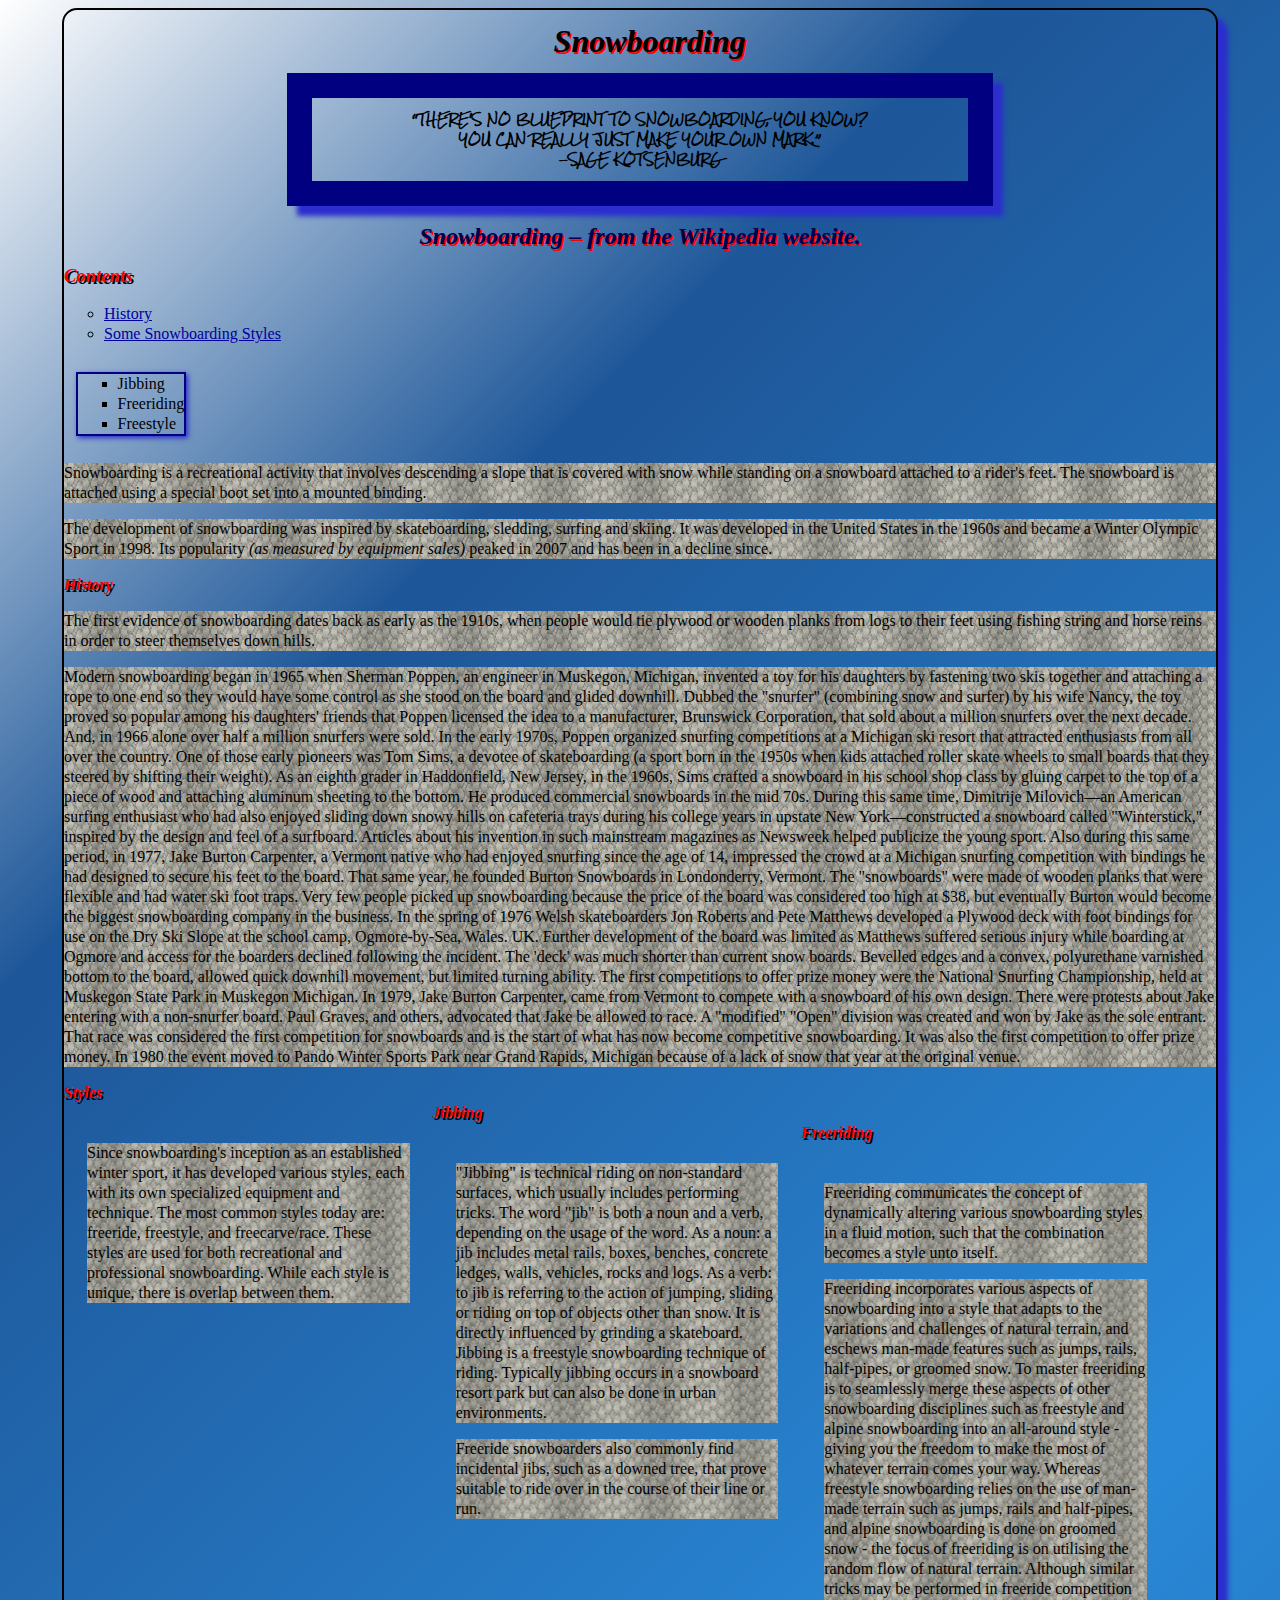
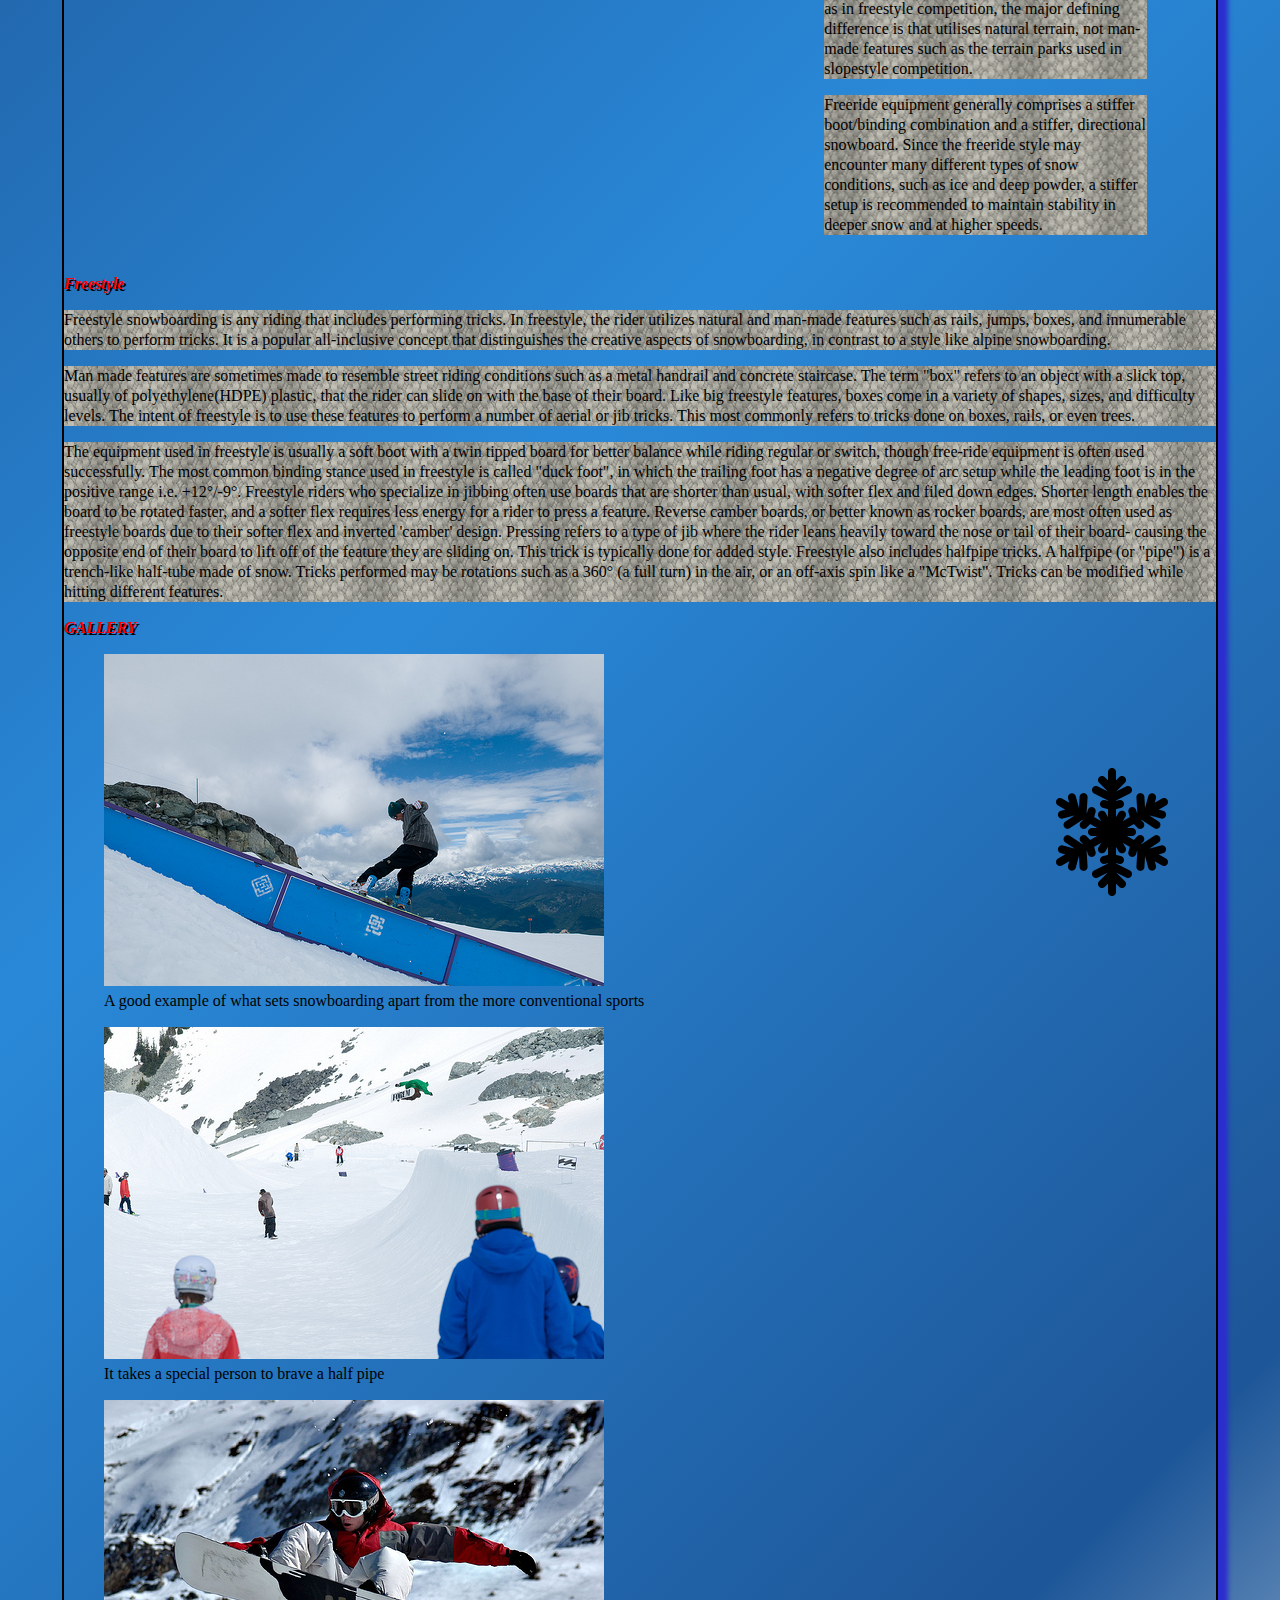
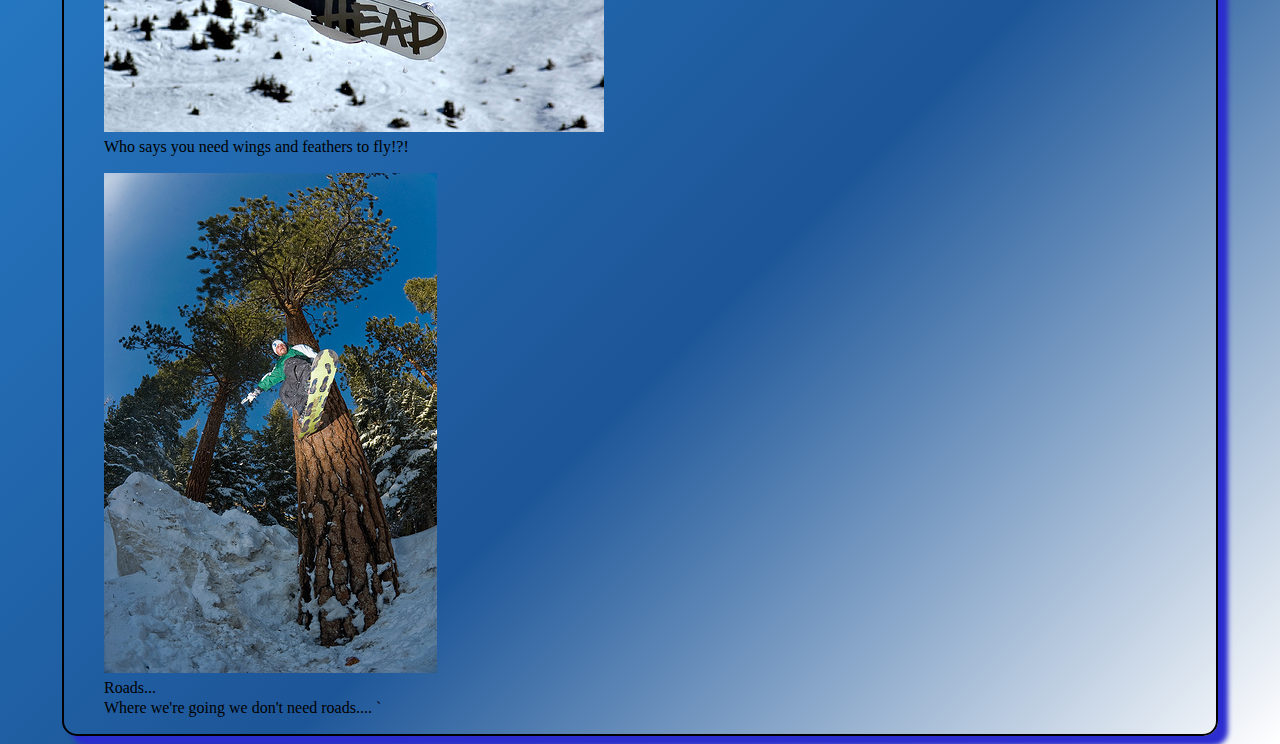
==== Project 3/index.html @ 12726f8b "working on links" ====
<!DOCTYPE html>


<html lang = "en">
	<meta charset="utf-8"/>	
	<link rel="stylesheet" href="css/style.css">
	<link href='http://fonts.googleapis.com/css?family=Rock+Salt' rel='stylesheet' type='text/css'>
	<title>Judd Seger Project 3 </title>    <!--Title in the tab-->
	
		<h1>
			<strong>Snowboarding</strong>               <!--Initial "Main" Heading-->
		</h1>
	
		<blockquote cite="http://mashable.com/2014/02/13/snowboarder-quotes-olympics/">
			<strong><q>THERE'S NO BLUEPRINT TO SNOWBOARDING, YOU KNOW?<br>
			YOU CAN REALLY JUST MAKE YOUR OWN MARK.</q><br>
			-SAGE KOTSENBURG</strong>
		</blockquote> 
	
		<h2>
			<strong>Snowboarding – from the Wikipedia website.</strong>        <!--heading 2-->
		</h2> 
	
	
	
	<body>
		
		<h3>Contents </h3>														<!--heading 3-->		
		 
		<ol>											<!--organized list displaying list with numbers-->
			<li><a href="#History">History</a></li>		<!--list element that is linked to the history id -->
			<li><a href ="#Styles">Some Snowboarding Styles</a></li>
		</ol>	
	
		<ul>										<!--unorganized list displaying list with bullets-->
			<li>Jibbing</li>
			<li>Freeriding</li>
			<li>Freestyle</li>
					
		</ul>
		
		
		

		<p>Snowboarding is a recreational activity that involves descending a slope that
		is covered with snow while standing on a snowboard attached to a rider's feet. 			 <!--paragraph-->
		The snowboard is attached using a special boot set into a mounted binding. 
		 
		<p>The development of snowboarding was inspired by skateboarding, sledding, surfing 
		and skiing. It was developed in the United States in the 1960s and became a Winter 				<!--paragraph-->
		Olympic Sport in 1998. Its popularity <em>(as measured by equipment sales) </em>peaked in 2007 
		and has been in a decline since. </p>
		
		
		
		<div id = "History"><strong>History</strong></div>
		<p>The first evidence of snowboarding dates back as early as the 1910s, when people would tie plywood or wooden planks from logs to their feet using fishing string and horse reins in order to steer themselves down hills.</p>
		<p>Modern snowboarding began in 1965 when Sherman Poppen, an engineer in Muskegon, Michigan, invented a toy for his daughters by fastening two skis together and attaching a rope to one end so they would have some control as she stood on the board and glided downhill. Dubbed the "snurfer" (combining snow and surfer) by his wife Nancy, the toy proved so popular among his daughters' friends that Poppen licensed the idea to a manufacturer, Brunswick Corporation, that sold about a million snurfers over the next decade. And, in 1966 alone over half a million snurfers were sold.
		In the early 1970s, Poppen organized snurfing competitions at a Michigan ski resort that attracted enthusiasts from all over the country. One of those early pioneers was Tom Sims, a devotee of skateboarding (a sport born in the 1950s when kids attached roller skate wheels to small boards that they steered by shifting their weight). As an eighth grader in Haddonfield, New Jersey, in the 1960s, Sims crafted a snowboard in his school shop class by gluing carpet to the top of a piece of wood and attaching aluminum sheeting to the bottom. He produced commercial snowboards in the mid 70s. During this same time, Dimitrije Milovich—an American surfing enthusiast who had also enjoyed sliding down snowy hills on cafeteria trays during his college years in upstate New York—constructed a snowboard called "Winterstick," inspired by the design and feel of a surfboard. Articles about his invention in such mainstream magazines as Newsweek helped publicize the young sport.
		Also during this same period, in 1977, Jake Burton Carpenter, a Vermont native who had enjoyed snurfing since the age of 14, impressed the crowd at a Michigan snurfing competition with bindings he had designed to secure his feet to the board. That same year, he founded Burton Snowboards in Londonderry, Vermont. The "snowboards" were made of wooden planks that were flexible and had water ski foot traps. Very few people picked up snowboarding because the price of the board was considered too high at $38, but eventually Burton would become the biggest snowboarding company in the business. In the spring of 1976 Welsh skateboarders Jon Roberts and Pete Matthews developed a Plywood deck with foot bindings for use on the Dry Ski Slope at the school camp, Ogmore-by-Sea, Wales. UK. Further development of the board was limited as Matthews suffered serious injury while boarding at Ogmore and access for the boarders declined following the incident. The 'deck' was much shorter than current snow boards. Bevelled edges and a convex, polyurethane varnished bottom to the board, allowed quick downhill movement, but limited turning ability.
		The first competitions to offer prize money were the National Snurfing Championship, held at Muskegon State Park in Muskegon Michigan. In 1979, Jake Burton Carpenter, came from Vermont to compete with a snowboard of his own design. There were protests about Jake entering with a non-snurfer board. Paul Graves, and others, advocated that Jake be allowed to race. A "modified" "Open" division was created and won by Jake as the sole entrant. That race was considered the first competition for snowboards and is the start of what has now become competitive snowboarding. It was also the first competition to offer prize money. In 1980 the event moved to Pando Winter Sports Park near Grand Rapids, Michigan because of a lack of snow that year at the original venue.</p>


	

		<div id = "Styles"><strong>Styles</strong></div>
		<div id = "StylesPara">
			<p>Since snowboarding's inception as an established winter sport, it has developed various styles, each with its own specialized equipment and technique. The most common styles today are: freeride, freestyle, and freecarve/race. These styles are used for both recreational and professional snowboarding. While each style is unique, there is overlap between them. </p>
		</div>
		
		<div id = "Jibbing"><strong>Jibbing</strong></div>	
		<div id = "JibbingPara">									<!--Created separate ids for the paragraph in order to keep the font different-->
			<p>"Jibbing" is technical riding on non-standard surfaces, which usually includes performing tricks. The word "jib" is both a noun and a verb, depending on the usage of the word. As a noun: a jib includes metal rails, boxes, benches, concrete ledges, walls, vehicles, rocks and logs. As a verb: to jib is referring to the action of jumping, sliding or riding on top of objects other than snow. It is directly influenced by grinding a skateboard. Jibbing is a freestyle snowboarding technique of riding. Typically jibbing occurs in a snowboard resort park but can also be done in urban environments.</p>
			<p>Freeride snowboarders also commonly find incidental jibs, such as a downed tree, that prove suitable to ride over in the course of their line or run.</p>										
		</div>
		
		<div id = "Freeriding"><strong>Freeriding</strong></div>		
		<div id = "FreePara">										<!--Created separate ids for the paragraph in order to keep the font different-->
			<p>Freeriding communicates the concept of dynamically altering various snowboarding styles in a fluid motion, such that the combination becomes a style unto itself.</p>
			<p>Freeriding incorporates various aspects of snowboarding into a style that adapts to the variations and challenges of natural terrain, and eschews man-made features such as jumps, rails, half-pipes, or groomed snow. To master freeriding is to seamlessly merge these aspects of other snowboarding disciplines such as freestyle and alpine snowboarding into an all-around style - giving you the freedom to make the most of whatever terrain comes your way. Whereas freestyle snowboarding relies on the use of man-made terrain such as jumps, rails and half-pipes, and alpine snowboarding is done on groomed snow - the focus of freeriding is on utilising the random flow of natural terrain. Although similar tricks may be performed in freeride competition as in freestyle competition, the major defining difference is that utilises natural terrain, not man-made features such as the terrain parks used in slopestyle competition.</p>
			<p>Freeride equipment generally comprises a stiffer boot/binding combination and a stiffer, directional snowboard. Since the freeride style may encounter many different types of snow conditions, such as ice and deep powder, a stiffer setup is recommended to maintain stability in deeper snow and at higher speeds.</p>
		</div>
		
		<div id = "Freestyle"><strong>Freestyle</strong></div>		
		<div id = "FreestylePara">									<!--Created separate ids for the paragraph in order to keep the font different-->
			<p>Freestyle snowboarding is any riding that includes performing tricks. In freestyle, the rider utilizes natural and man-made features such as rails, jumps, boxes, and innumerable others to perform tricks. It is a popular all-inclusive concept that distinguishes the creative aspects of snowboarding, in contrast to a style like alpine snowboarding.</p>
			<p>Man made features are sometimes made to resemble street riding conditions such as a metal handrail and concrete staircase. The term "box" refers to an object with a slick top, usually of polyethylene(HDPE) plastic, that the rider can slide on with the base of their board. Like big freestyle features, boxes come in a variety of shapes, sizes, and difficulty levels. The intent of freestyle is to use these features to perform a number of aerial or jib tricks. This most commonly refers to tricks done on boxes, rails, or even trees.</p>										
			<p>The equipment used in freestyle is usually a soft boot with a twin tipped board for better balance while riding regular or switch, though free-ride equipment is often used successfully. The most common binding stance used in freestyle is called "duck foot", in which the trailing foot has a negative degree of arc setup while the leading foot is in the positive range i.e. +12°/-9°. Freestyle riders who specialize in jibbing often use boards that are shorter than usual, with softer flex and filed down edges. Shorter length enables the board to be rotated faster, and a softer flex requires less energy for a rider to press a feature. Reverse camber boards, or better known as rocker boards, are most often used as freestyle boards due to their softer flex and inverted 'camber' design. Pressing refers to a type of jib where the rider leans heavily toward the nose or tail of their board- causing the opposite end of their board to lift off of the feature they are sliding on. This trick is typically done for added style. Freestyle also includes halfpipe tricks. A halfpipe (or "pipe") is a trench-like half-tube made of snow. Tricks performed may be rotations such as a 360° (a full turn) in the air, or an off-axis spin like a "McTwist". Tricks can be modified while hitting different features.</p>
		</div>
		
		<div id = "GALLERY"><strong>GALLERY</strong></div>			<!--Gallery title-->
		
		<figure id = "image1">		
		<link href="http://jjseger.github.io/dws1/Project%203/images/5509338865_38ab053fba.jpg">									<!--1st image-->
		<!--<a href=" dws1/Project%203/images/5509338865_38ab053fba.jpg">		<!--makes pic a link-->
			<img src = "images/5509338865_38ab053fba.jpg"
				alt = "An amateur snowboarder riding a handrail"
				title = "Snowboarding is one of those unique sports that permits you to use your environment to add to your experience"
				width="500"
				height ="332"/></a>
			<figcaption>A good example of what sets snowboarding apart from the more conventional sports							<!--image caption-->
				<a href="https://www.flickr.com/photos/46314851@N06/5509338865/"></a> 
				<a href="http://compfight.com"></a> 
				<a href="https://creativecommons.org/licenses/by/2.0/">
		</a>
			</figcaption>
		</figure>
	
						
		<figure id = "image2">																							<!--2nd image-->
		<a href="file://localhost/Users/JuddHome/Desktop/dws1/Project%202/images/5509982616_872fff4eab.jpg">			<!--makes pic a link-->
			<img src = "images/5509982616_872fff4eab.jpg"
				alt = "A pic of a halfpipe"
				title = "HalfPipe"
				width="500"
				height ="332"/>
		</a>
			<figcaption>It takes a special person to brave a half pipe													<!--image caption with copyright info-->
				<a href="https://www.flickr.com/photos/46314851@N06/5509982616/"></a> 
				<a href="http://compfight.com"></a> 
				<a href="https://creativecommons.org/licenses/by/2.0/"></a>
			</figcaption>
		</figure>	
		
		<figure id = "image3">																						<!--3rd image-->
		<a href="file://localhost/Users/JuddHome/Desktop/dws1/Project%202/images/192145982_a065e0fc95.jpg">			<!--makes pic a link-->
			<img src = "images/192145982_a065e0fc95.jpg"
				alt = "A snowboarder getting some serious air"
				title = "A snowboarder getting some serious air"
				width="500"
				height ="332"/>
		</a>	
			<figcaption>Who says you need wings and feathers to fly!?! 												<!--image caption with copyright info-->
			
				<a href="https://www.flickr.com/photos/72456580@N00/192145982/"></a> 
				<a href="http://compfight.com"></a> 
		    	<a href="https://creativecommons.org/licenses/by-nc-nd/2.0/"></a> 
			</figcaption>
		
		</figure>
	
	
	
		<figure id = "image4">																						<!--4th image-->
		<a href="file://localhost/Users/JuddHome/Desktop/dws1/Project%202/images/4495584555_1e2e5a1720.jpg">	<!--makes pic a link-->											
			<img src = "images/4495584555_1e2e5a1720.jpg"
				alt = "Pic of a expert snowboarder bounding from a boulder to a tree"
				title = "Some serious back country boarding"
				width="333"
				height ="500"/>
		</a>
			<figcaption>Roads...<br>Where we're going we don't need roads....									<!--image caption with copyright info-->
			`	<a href="https://www.flickr.com/photos/21051229@N06/4495584555/"></a> 
		   		<a href="http://compfight.com"></a>
		    	<a href="https://creativecommons.org/licenses/by/2.0/"></a> 	
			</figcaption>											
		
		</figure>		<!--4th image closer-->
		

	</body>						<!--body closer-->

</html>							<!--html closer-->
---- Project 3/css/style.css ----
h1{
								/*centering text*/
	width:15%;
	margin-left: auto;
    margin-right: auto;
 
 }
h2{
								/*centering text*/
	text-align:center;
	
}

blockquote{
								/*changing text on the blockquote with external link*/
	font-family: 'Rock Salt', cursive , Times;
	font-weight: bold;
	font-size:.75em;
	text-align: center;
	width:55%;
    height:30.5%;
    padding:1%;
    border:25px solid navy;
    margin-left: auto;
    margin-right: auto;
	box-shadow: 10px 10px 5px #2C2DCF;
	
	
}

h3,#History,#Styles,#GALLERY, #Jibbing, #Freeriding, #Freestyle{			

								/*adding color-shadow-style and aligning text*/
    color: rgb(255,0,0);
    text-shadow: 2px 2px rgb(0,0,0);
	font-style: oblique;
	text-align: left;
}

body {
	   								/*centering page and adding round corners and shadow*/
	width:90%;
    margin-left:auto;
    margin-right:auto;
    border: 2px solid;
    border-radius: 15px;
    box-shadow: 10px 10px 5px #2C2DCF;
    			
    								/*changing text*/
    			
    font-family: "Times New Roman", Times, serif;
	font-size:1.000em;
	font-weight:normal;
		
								/*changing the line height */
	line-height:20px;
}
	
								/*changing the ol list style*/
ol {
	list-style-type: circle;
	
}
	
								/*changing the ul list style*/
ul {
	list-style-type: square;
	display: inline-table;
	border: 2px solid navy;
	margin: 1%;
	box-shadow: 2px 2px 5px #2C2DCF;
	
}

	
h1 {   
								/*changing text*/
    color: #010302;
    text-shadow: 2px 2px #FF0000;
    font-style: oblique;
}

h2 {
								/*changing text*/
    color: rgb(0,0,84);
    text-shadow: 2px 2px #FF0000;
    font-style: oblique;
}


#image1{

	 opacity: 1.0;
    					/*changing the opacity of the image*/
    
	
}


								/*changing the hover behavior for image 1*/

#image1:hover {
								/*changing the hover behavior*/
   
 opacity: 0.4;
 
}



#image2{
								/*changing the opacity of the image*/
   	 opacity: 1.0;
    
    
}
								/*changing the hover behavior for image 2*/
#image2:hover {
								/*changing the hover behavior*/
     opacity: 0.4;

}





#image3{
								/*changing the opacity of the image*/
  	 opacity: 1.0; 
    
}

								/*changing the hover behavior for image 3*/
#image3:hover {
								/*changing the hover behavior*/
     opacity: 0.4;
}




#image4{
								/*changing the opacity of the image*/
    	 opacity: 1.0;
    
}

								/*changing the hover behavior for image 4*/
#image4:hover {
								/*changing the hover behavior*/
    opacity: 0.4;

}


								/* unvisited link */
a:link {
    color: #0000A3;
}

								/* visited link */
a:visited {
    color: #00FF00;
}

								/* mouse over link */
a:hover {
    color: #FF8B00;
}

								/* selected link */
a:active {
    color: #FF0000;
}


 /*Created three column layout 
 with floats and <div> elements*/
        
        
#StylesPara{					/*column Styles*/
	width:28%;  
	float:left;
	padding:1%; 
	margin:1% ;
	clear:right;



}

 #JibbingPara{					/*column Jibbing*/
     
	width:28%;  
	float:left;
	padding:1%; 
	margin:1%; 
	clear:right;
}

#FreePara{						/*column Freeriding*/
     
	width:28%;  
	float:left;
	padding:1%; 
	margin:1% ;
	clear:right;
}

#Freestyle{
	clear:left;

}
#FreestylePara{
	clear:left;

}


p{

	background-image:url("../images/knit.png");
	background-repeat:repeat;
	background-position: 100% 0;


}

body{
	background: linear-gradient(135deg,  rgba(30,87,153,0) 0%,rgba(30,87,153,0.8) 15%,rgba(30,87,153,1) 19%,rgba(30,87,153,1) 20%,rgba(41,137,216,1) 50%,rgba(30,87,153,1) 80%,rgba(30,87,153,1) 81%,rgba(30,87,153,0.8) 85%,rgba(30,87,153,0) 100%); /* W3C */
	}




#image1{

	background:url("../images/snowflake.png"); 
	background-repeat: no-repeat;
	background-position: right;




}
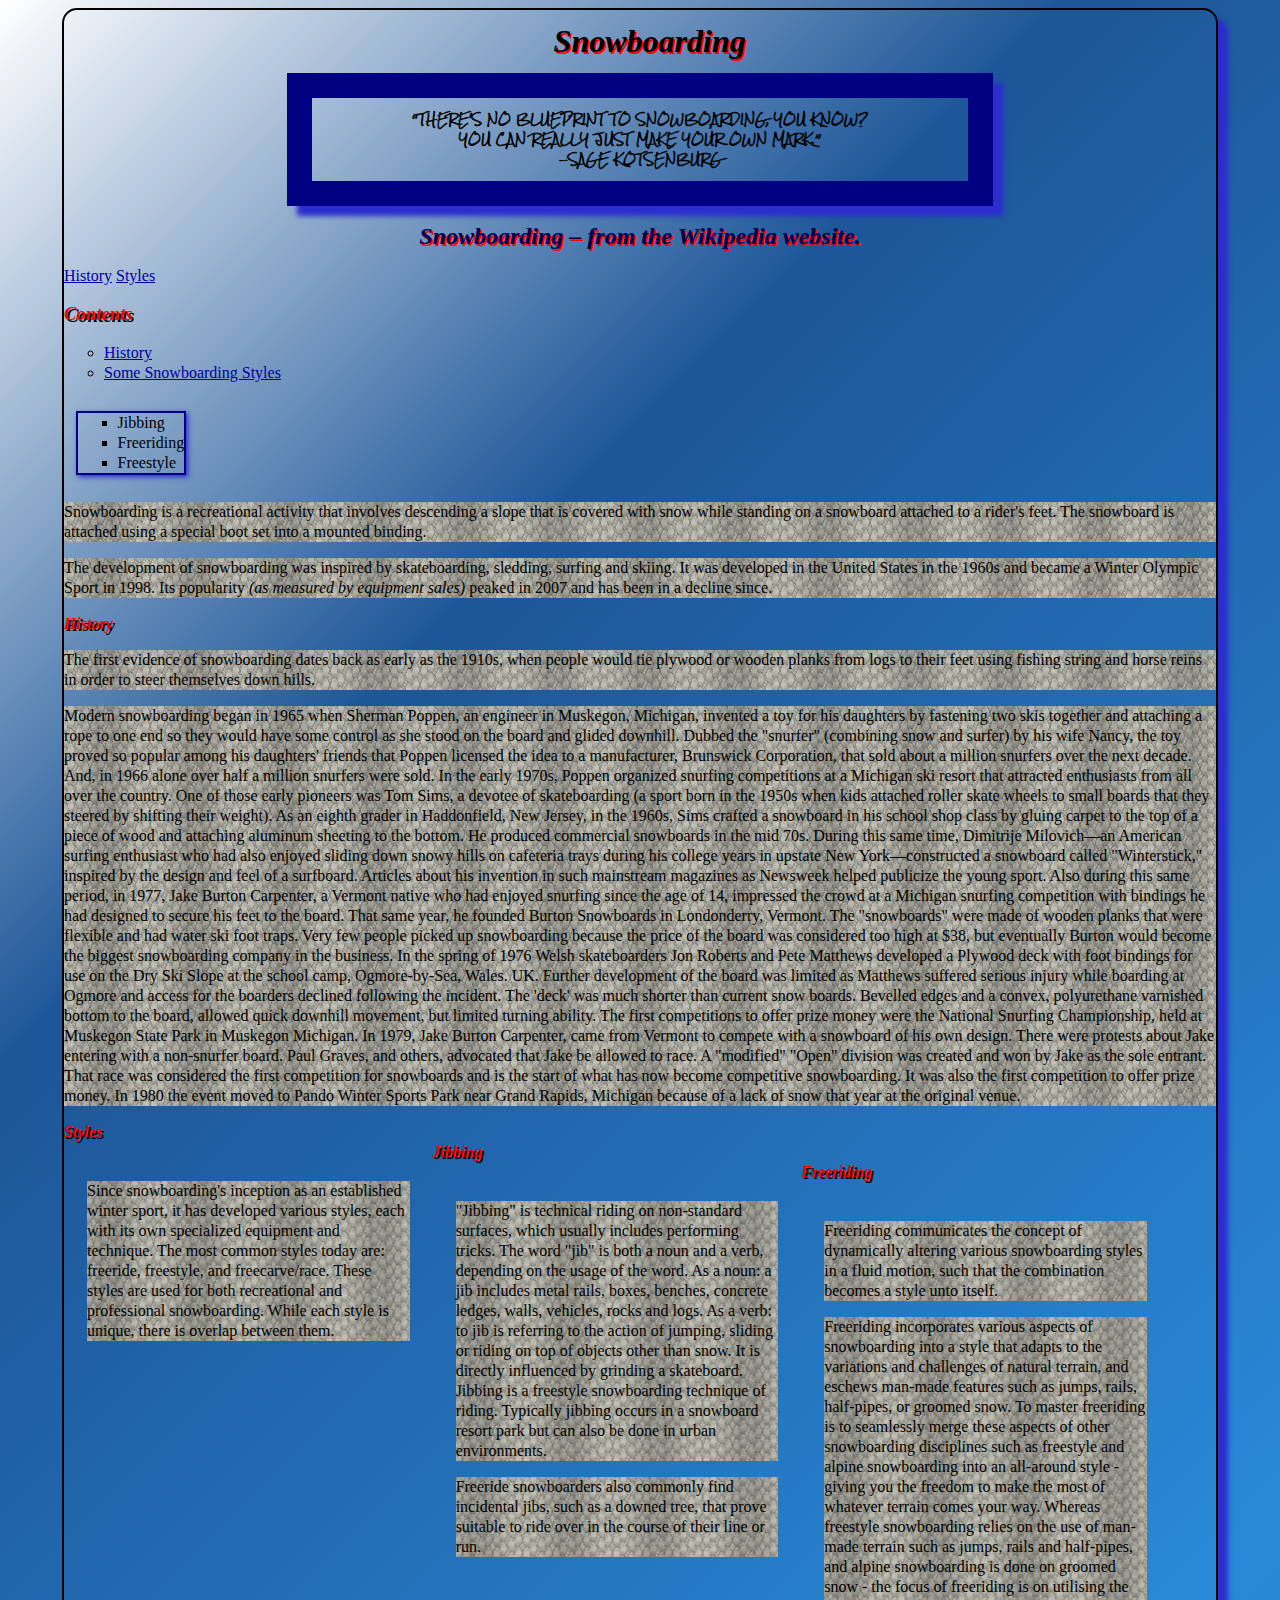
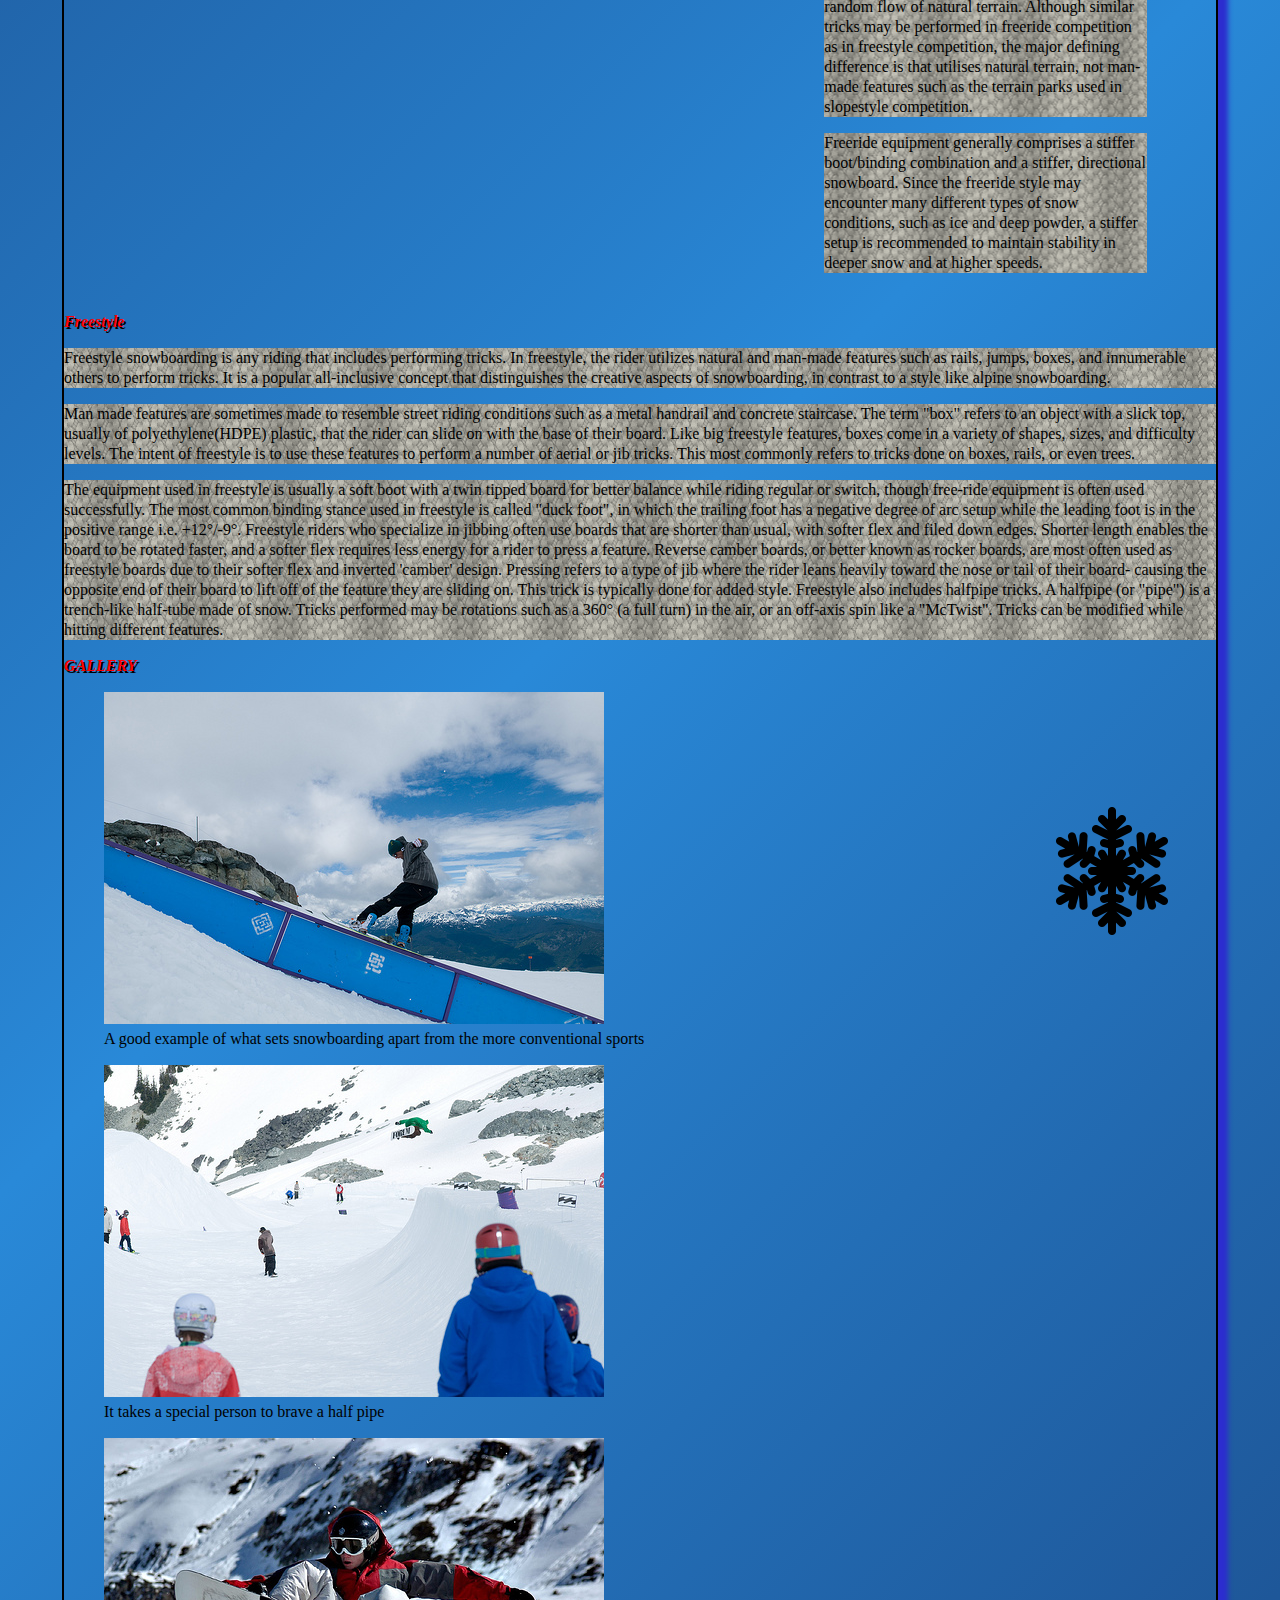
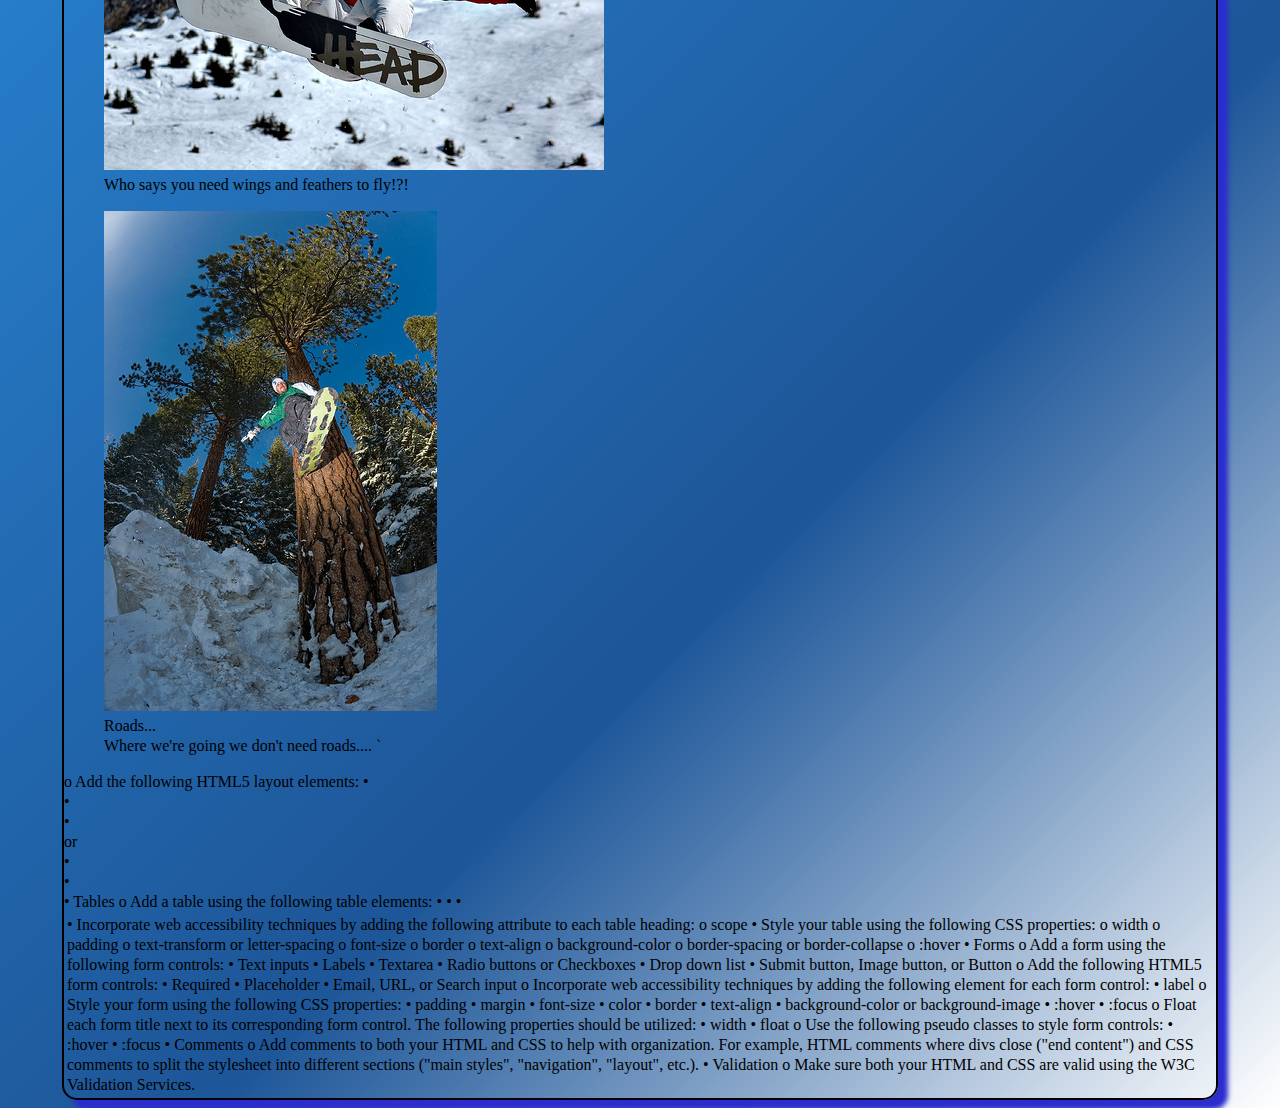
==== commit 9f4d594e: "adding nav" ====
--- a/Project 3/index.html
+++ b/Project 3/index.html
@@ -7,20 +7,29 @@
 	<link href='http://fonts.googleapis.com/css?family=Rock+Salt' rel='stylesheet' type='text/css'>
 	<title>Judd Seger Project 3 </title>    <!--Title in the tab-->
 	
+	<header>	
 		<h1>
 			<strong>Snowboarding</strong>               <!--Initial "Main" Heading-->
 		</h1>
 	
 		<blockquote cite="http://mashable.com/2014/02/13/snowboarder-quotes-olympics/">
-			<strong><q>THERE'S NO BLUEPRINT TO SNOWBOARDING, YOU KNOW?<br>
-			YOU CAN REALLY JUST MAKE YOUR OWN MARK.</q><br>
-			-SAGE KOTSENBURG</strong>
+			<strong>
+				<q>THERE'S NO BLUEPRINT TO SNOWBOARDING, YOU KNOW?<br>
+				YOU CAN REALLY JUST MAKE YOUR OWN MARK.</q><br>
+				-SAGE KOTSENBURG</strong>
 		</blockquote> 
 	
 		<h2>
 			<strong>Snowboarding – from the Wikipedia website.</strong>        <!--heading 2-->
 		</h2> 
 	
+	</header>
+	
+		<nav>
+  			<a href="#History">History</a>
+  			 <a href="#Styles">Styles</a> 
+
+		</nav> 
 	
 	
 	<body>
@@ -28,15 +37,22 @@
 		<h3>Contents </h3>														<!--heading 3-->		
 		 
 		<ol>											<!--organized list displaying list with numbers-->
-			<li><a href="#History">History</a></li>		<!--list element that is linked to the history id -->
-			<li><a href ="#Styles">Some Snowboarding Styles</a></li>
+			<li>
+				<a href="#History">History</a>			<!--list element that is linked to the history id -->
+			</li>		
+			
+			<li>
+				<a href ="#Styles">Some Snowboarding Styles</a>
+			</li>
 		</ol>	
 	
+		
 		<ul>										<!--unorganized list displaying list with bullets-->
 			<li>Jibbing</li>
+		
 			<li>Freeriding</li>
+		
 			<li>Freestyle</li>
-					
 		</ul>
 		
 		
@@ -53,7 +69,10 @@
 		
 		
 		
-		<div id = "History"><strong>History</strong></div>
+		<div id = "History">
+			<strong>History</strong>
+		</div>
+	
 		<p>The first evidence of snowboarding dates back as early as the 1910s, when people would tie plywood or wooden planks from logs to their feet using fishing string and horse reins in order to steer themselves down hills.</p>
 		<p>Modern snowboarding began in 1965 when Sherman Poppen, an engineer in Muskegon, Michigan, invented a toy for his daughters by fastening two skis together and attaching a rope to one end so they would have some control as she stood on the board and glided downhill. Dubbed the "snurfer" (combining snow and surfer) by his wife Nancy, the toy proved so popular among his daughters' friends that Poppen licensed the idea to a manufacturer, Brunswick Corporation, that sold about a million snurfers over the next decade. And, in 1966 alone over half a million snurfers were sold.
 		In the early 1970s, Poppen organized snurfing competitions at a Michigan ski resort that attracted enthusiasts from all over the country. One of those early pioneers was Tom Sims, a devotee of skateboarding (a sport born in the 1950s when kids attached roller skate wheels to small boards that they steered by shifting their weight). As an eighth grader in Haddonfield, New Jersey, in the 1960s, Sims crafted a snowboard in his school shop class by gluing carpet to the top of a piece of wood and attaching aluminum sheeting to the bottom. He produced commercial snowboards in the mid 70s. During this same time, Dimitrije Milovich—an American surfing enthusiast who had also enjoyed sliding down snowy hills on cafeteria trays during his college years in upstate New York—constructed a snowboard called "Winterstick," inspired by the design and feel of a surfboard. Articles about his invention in such mainstream magazines as Newsweek helped publicize the young sport.
@@ -63,97 +82,156 @@
 
 	
 
-		<div id = "Styles"><strong>Styles</strong></div>
+		<div id = "Styles">
+			<strong>Styles</strong>
+		</div>
+		
+		
 		<div id = "StylesPara">
 			<p>Since snowboarding's inception as an established winter sport, it has developed various styles, each with its own specialized equipment and technique. The most common styles today are: freeride, freestyle, and freecarve/race. These styles are used for both recreational and professional snowboarding. While each style is unique, there is overlap between them. </p>
 		</div>
 		
-		<div id = "Jibbing"><strong>Jibbing</strong></div>	
+		
+		
+		
+		<div id = "Jibbing">
+			<strong>Jibbing</strong>
+		</div>	
+		
+		
+		
 		<div id = "JibbingPara">									<!--Created separate ids for the paragraph in order to keep the font different-->
 			<p>"Jibbing" is technical riding on non-standard surfaces, which usually includes performing tricks. The word "jib" is both a noun and a verb, depending on the usage of the word. As a noun: a jib includes metal rails, boxes, benches, concrete ledges, walls, vehicles, rocks and logs. As a verb: to jib is referring to the action of jumping, sliding or riding on top of objects other than snow. It is directly influenced by grinding a skateboard. Jibbing is a freestyle snowboarding technique of riding. Typically jibbing occurs in a snowboard resort park but can also be done in urban environments.</p>
 			<p>Freeride snowboarders also commonly find incidental jibs, such as a downed tree, that prove suitable to ride over in the course of their line or run.</p>										
 		</div>
 		
-		<div id = "Freeriding"><strong>Freeriding</strong></div>		
+		
+		
+		
+		<div id = "Freeriding">
+			<strong>Freeriding</strong>
+		</div>		
+		
+		
+		
 		<div id = "FreePara">										<!--Created separate ids for the paragraph in order to keep the font different-->
 			<p>Freeriding communicates the concept of dynamically altering various snowboarding styles in a fluid motion, such that the combination becomes a style unto itself.</p>
 			<p>Freeriding incorporates various aspects of snowboarding into a style that adapts to the variations and challenges of natural terrain, and eschews man-made features such as jumps, rails, half-pipes, or groomed snow. To master freeriding is to seamlessly merge these aspects of other snowboarding disciplines such as freestyle and alpine snowboarding into an all-around style - giving you the freedom to make the most of whatever terrain comes your way. Whereas freestyle snowboarding relies on the use of man-made terrain such as jumps, rails and half-pipes, and alpine snowboarding is done on groomed snow - the focus of freeriding is on utilising the random flow of natural terrain. Although similar tricks may be performed in freeride competition as in freestyle competition, the major defining difference is that utilises natural terrain, not man-made features such as the terrain parks used in slopestyle competition.</p>
 			<p>Freeride equipment generally comprises a stiffer boot/binding combination and a stiffer, directional snowboard. Since the freeride style may encounter many different types of snow conditions, such as ice and deep powder, a stiffer setup is recommended to maintain stability in deeper snow and at higher speeds.</p>
 		</div>
 		
-		<div id = "Freestyle"><strong>Freestyle</strong></div>		
+		
+		
+		<div id = "Freestyle">
+			<strong>Freestyle</strong>
+		</div>		
+		
+		
+		
 		<div id = "FreestylePara">									<!--Created separate ids for the paragraph in order to keep the font different-->
 			<p>Freestyle snowboarding is any riding that includes performing tricks. In freestyle, the rider utilizes natural and man-made features such as rails, jumps, boxes, and innumerable others to perform tricks. It is a popular all-inclusive concept that distinguishes the creative aspects of snowboarding, in contrast to a style like alpine snowboarding.</p>
 			<p>Man made features are sometimes made to resemble street riding conditions such as a metal handrail and concrete staircase. The term "box" refers to an object with a slick top, usually of polyethylene(HDPE) plastic, that the rider can slide on with the base of their board. Like big freestyle features, boxes come in a variety of shapes, sizes, and difficulty levels. The intent of freestyle is to use these features to perform a number of aerial or jib tricks. This most commonly refers to tricks done on boxes, rails, or even trees.</p>										
 			<p>The equipment used in freestyle is usually a soft boot with a twin tipped board for better balance while riding regular or switch, though free-ride equipment is often used successfully. The most common binding stance used in freestyle is called "duck foot", in which the trailing foot has a negative degree of arc setup while the leading foot is in the positive range i.e. +12°/-9°. Freestyle riders who specialize in jibbing often use boards that are shorter than usual, with softer flex and filed down edges. Shorter length enables the board to be rotated faster, and a softer flex requires less energy for a rider to press a feature. Reverse camber boards, or better known as rocker boards, are most often used as freestyle boards due to their softer flex and inverted 'camber' design. Pressing refers to a type of jib where the rider leans heavily toward the nose or tail of their board- causing the opposite end of their board to lift off of the feature they are sliding on. This trick is typically done for added style. Freestyle also includes halfpipe tricks. A halfpipe (or "pipe") is a trench-like half-tube made of snow. Tricks performed may be rotations such as a 360° (a full turn) in the air, or an off-axis spin like a "McTwist". Tricks can be modified while hitting different features.</p>
 		</div>
 		
-		<div id = "GALLERY"><strong>GALLERY</strong></div>			<!--Gallery title-->
-		
-		<figure id = "image1">		
-		<link href="http://jjseger.github.io/dws1/Project%203/images/5509338865_38ab053fba.jpg">									<!--1st image-->
-		<!--<a href=" dws1/Project%203/images/5509338865_38ab053fba.jpg">		<!--makes pic a link-->
-			<img src = "images/5509338865_38ab053fba.jpg"
+		
+		
+		<div id = "GALLERY">
+			<strong>GALLERY</strong>							<!--Gallery title-->
+		</div>			
+		
+		<figure id = "image1">							<!--1st image-->
+			<a href="http://jjseger.github.io/dws1/Project%203/images/5509338865_38ab053fba.jpg">		<!--makes pic a link-->
+			
+				<img src = "images/5509338865_38ab053fba.jpg"
 				alt = "An amateur snowboarder riding a handrail"
 				title = "Snowboarding is one of those unique sports that permits you to use your environment to add to your experience"
 				width="500"
-				height ="332"/></a>
-			<figcaption>A good example of what sets snowboarding apart from the more conventional sports							<!--image caption-->
+				height ="332"/>
+			
+			</a>
+			
+			<figcaption>A good example of what sets snowboarding apart from the more conventional sports		<!--1st image caption opening tag with copyright info-->
+			
 				<a href="https://www.flickr.com/photos/46314851@N06/5509338865/"></a> 
+			
 				<a href="http://compfight.com"></a> 
-				<a href="https://creativecommons.org/licenses/by/2.0/">
-		</a>
-			</figcaption>
-		</figure>
+			
+				<a href="https://creativecommons.org/licenses/by/2.0/"></a>
+			
+			</figcaption>					<!--1st image caption closer-->	
+		
+		</figure>							<!--1st image closer-->	
 	
 						
 		<figure id = "image2">																							<!--2nd image-->
-		<a href="file://localhost/Users/JuddHome/Desktop/dws1/Project%202/images/5509982616_872fff4eab.jpg">			<!--makes pic a link-->
-			<img src = "images/5509982616_872fff4eab.jpg"
+			<a href="http://jjseger.github.io/dws1/Project%203/images/5509982616_872fff4eab.jpg">			<!--makes pic a link-->
+		
+				<img src = "images/5509982616_872fff4eab.jpg"
 				alt = "A pic of a halfpipe"
 				title = "HalfPipe"
 				width="500"
 				height ="332"/>
-		</a>
-			<figcaption>It takes a special person to brave a half pipe													<!--image caption with copyright info-->
+		
+			</a>
+		
+			<figcaption>It takes a special person to brave a half pipe										<!--2nd image caption opening tag with copyright info-->
+		
 				<a href="https://www.flickr.com/photos/46314851@N06/5509982616/"></a> 
+		
 				<a href="http://compfight.com"></a> 
+		
 				<a href="https://creativecommons.org/licenses/by/2.0/"></a>
-			</figcaption>
-		</figure>	
+		
+			</figcaption>					<!--2nd image caption closer-->		
+		
+		</figure>								<!--2nd image closer-->	
 		
 		<figure id = "image3">																						<!--3rd image-->
-		<a href="file://localhost/Users/JuddHome/Desktop/dws1/Project%202/images/192145982_a065e0fc95.jpg">			<!--makes pic a link-->
-			<img src = "images/192145982_a065e0fc95.jpg"
+			<a href="http://jjseger.github.io/dws1/Project%203/images/192145982_a065e0fc95.jpg">			<!--makes pic a link-->
+			
+				<img src = "images/192145982_a065e0fc95.jpg"
 				alt = "A snowboarder getting some serious air"
 				title = "A snowboarder getting some serious air"
 				width="500"
 				height ="332"/>
-		</a>	
-			<figcaption>Who says you need wings and feathers to fly!?! 												<!--image caption with copyright info-->
+			
+			</a>	
+			
+			<figcaption>Who says you need wings and feathers to fly!?! 										<!--3rd image caption opening tag with copyright info-->
 			
 				<a href="https://www.flickr.com/photos/72456580@N00/192145982/"></a> 
+			
 				<a href="http://compfight.com"></a> 
+		    
 		    	<a href="https://creativecommons.org/licenses/by-nc-nd/2.0/"></a> 
-			</figcaption>
-		
-		</figure>
+			
+			</figcaption>		<!--3rd image caption closer-->			
+		
+		</figure>				<!--3rd image closer-->		
 	
 	
 	
 		<figure id = "image4">																						<!--4th image-->
-		<a href="file://localhost/Users/JuddHome/Desktop/dws1/Project%202/images/4495584555_1e2e5a1720.jpg">	<!--makes pic a link-->											
-			<img src = "images/4495584555_1e2e5a1720.jpg"
+			<a href="http://jjseger.github.io/dws1/Project%203/images/4495584555_1e2e5a1720.jpg">	<!--makes pic a link-->											
+			
+				<img src = "images/4495584555_1e2e5a1720.jpg"
 				alt = "Pic of a expert snowboarder bounding from a boulder to a tree"
 				title = "Some serious back country boarding"
 				width="333"
 				height ="500"/>
-		</a>
-			<figcaption>Roads...<br>Where we're going we don't need roads....									<!--image caption with copyright info-->
-			`	<a href="https://www.flickr.com/photos/21051229@N06/4495584555/"></a> 
+			
+			</a>
+			
+			<figcaption>Roads...<br>Where we're going we don't need roads....							<!--4th image caption opening tag with copyright info-->
+			`	
+				<a href="https://www.flickr.com/photos/21051229@N06/4495584555/"></a> 
+		   		
 		   		<a href="http://compfight.com"></a>
+		    	
 		    	<a href="https://creativecommons.org/licenses/by/2.0/"></a> 	
-			</figcaption>											
+			
+			</figcaption>			<!--4th image caption closer-->								
 		
 		</figure>		<!--4th image closer-->
 		
@@ -163,3 +241,113 @@
 </html>							<!--html closer-->
 
 
+
+
+
+
+
+
+
+
+
+
+
+
+
+
+
+
+
+
+o	Add the following HTML5 layout elements: 
+	•	<header>
+	•	<nav>
+	•	<section> or <article>
+	•	<aside>
+	•	<footer>
+	•	Tables 
+
+
+
+o	Add a table using the following table elements: 
+	•	<table>
+	•	<tr>
+	•	<td>
+
+
+•	Incorporate web accessibility techniques by adding the following attribute to each table heading: 
+	o	scope
+
+
+•	Style your table using the following CSS properties: 
+	o	width
+	o	padding
+	o	text-transform or letter-spacing
+	o	font-size
+	o	border
+	o	text-align
+	o	background-color
+	o	border-spacing or border-collapse
+	o	:hover
+
+
+
+•	Forms 
+o	Add a form using the following form controls: 
+	•	Text inputs
+	•	Labels
+	•	Textarea
+	•	Radio buttons or Checkboxes
+	•	Drop down list
+	•	Submit button, Image button, or Button
+
+
+
+
+o	Add the following HTML5 form controls: 
+	•	Required
+	•	Placeholder
+	•	Email, URL, or Search input
+
+
+
+
+
+o	Incorporate web accessibility techniques by adding the following element for each form control: 
+	•	label
+
+
+
+
+o	Style your form using the following CSS properties: 
+	•	padding
+	•	margin
+	•	font-size
+	•	color
+	•	border
+	•	text-align
+	•	background-color or background-image
+	•	:hover
+	•	:focus
+
+
+
+
+o	Float each form title next to its corresponding form control. The following properties should be utilized: 
+	•	width
+	•	float
+
+
+
+o	Use the following pseudo classes to style form controls: 
+	•	:hover
+	•	:focus
+	•	Comments 
+
+
+
+o	Add comments to both your HTML and CSS to help with organization. For example, HTML comments where divs close ("end content") and CSS comments to split the stylesheet into different sections ("main styles", "navigation", "layout", etc.).
+	•	Validation 
+
+
+o	Make sure both your HTML and CSS are valid using the W3C Validation Services.
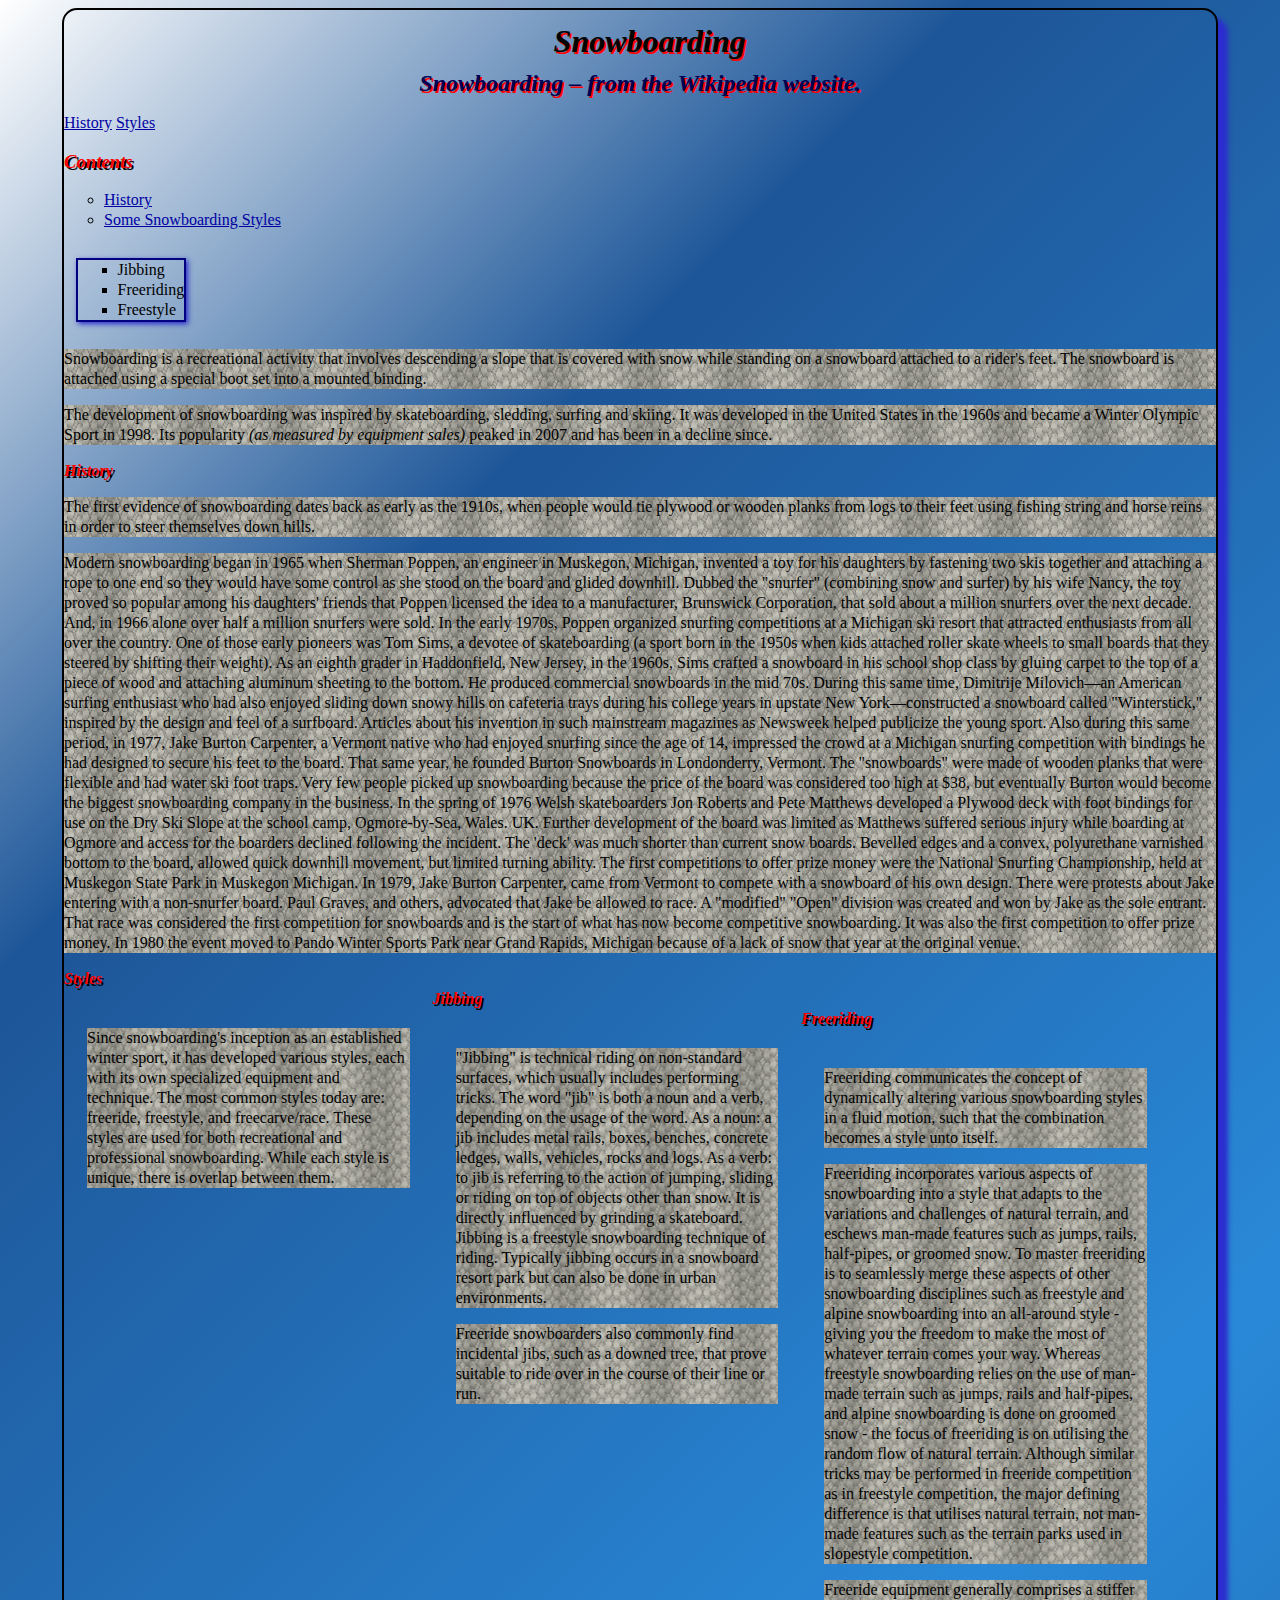
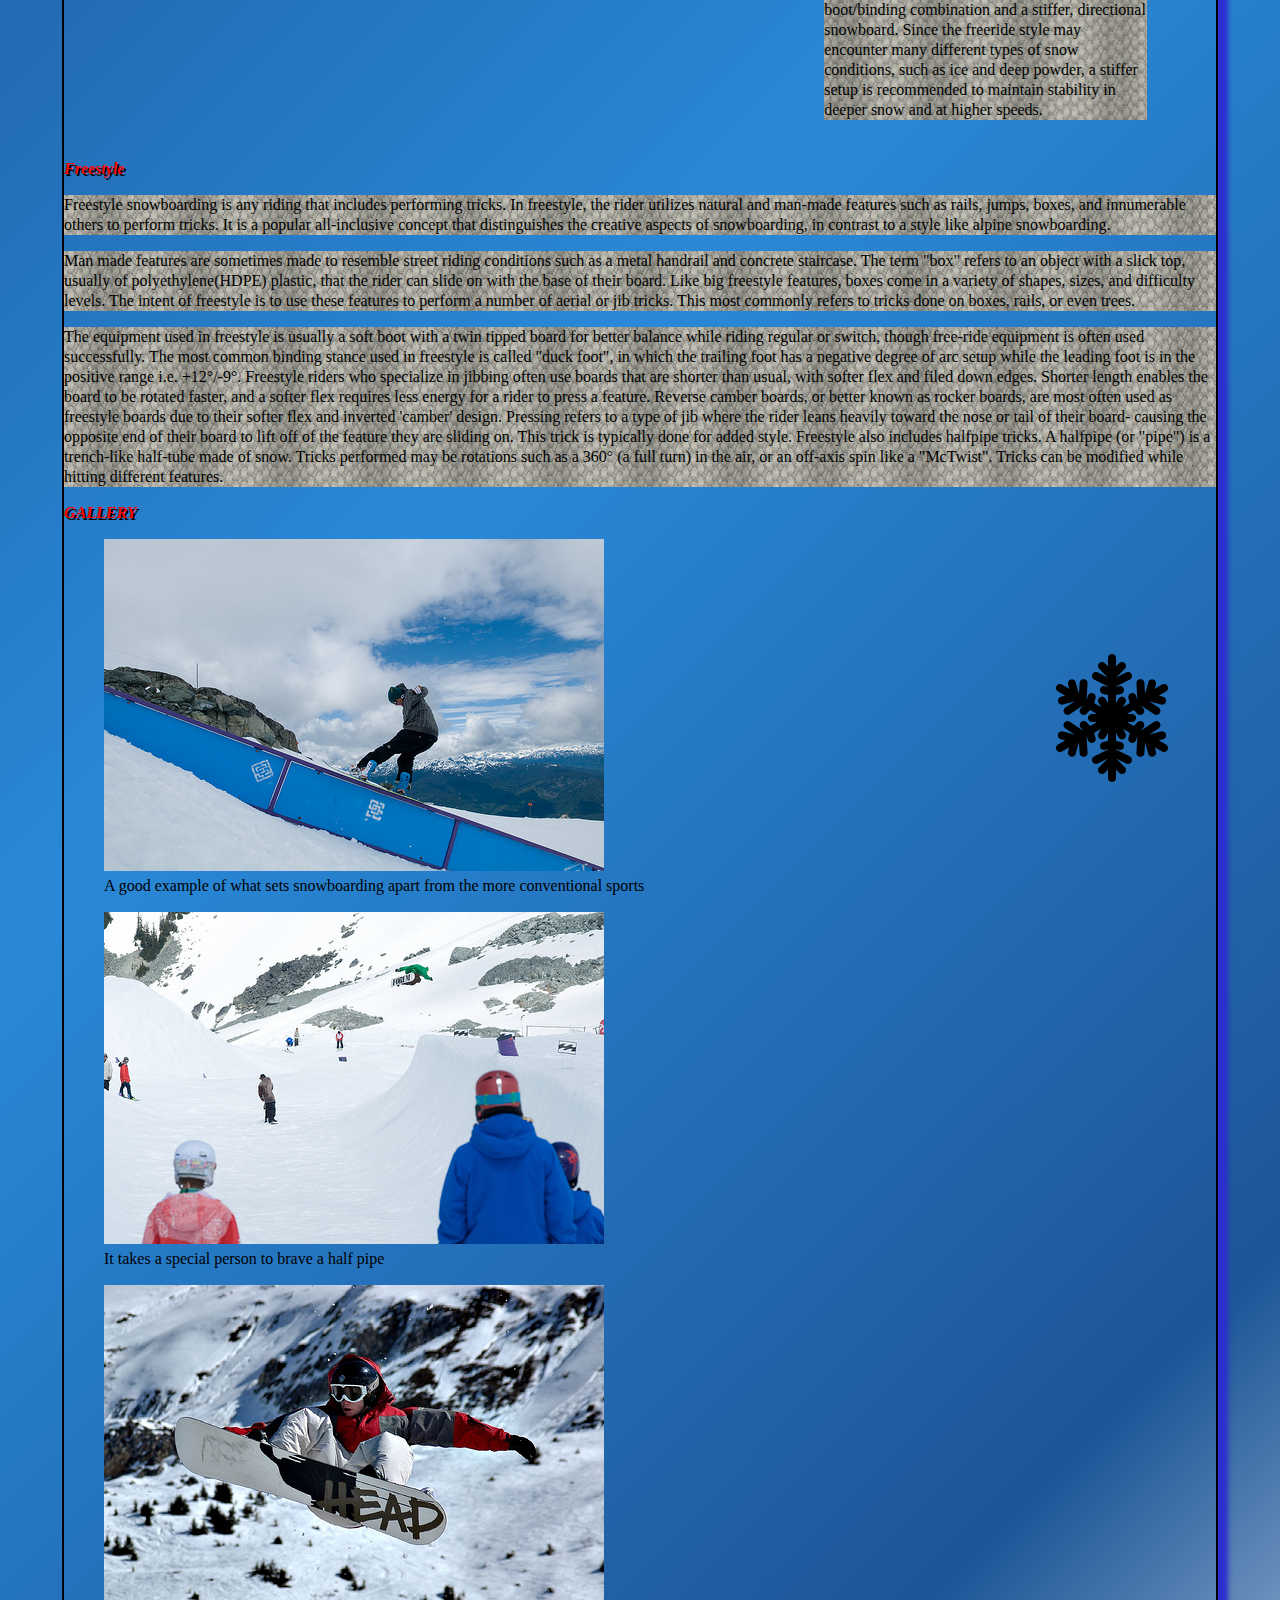
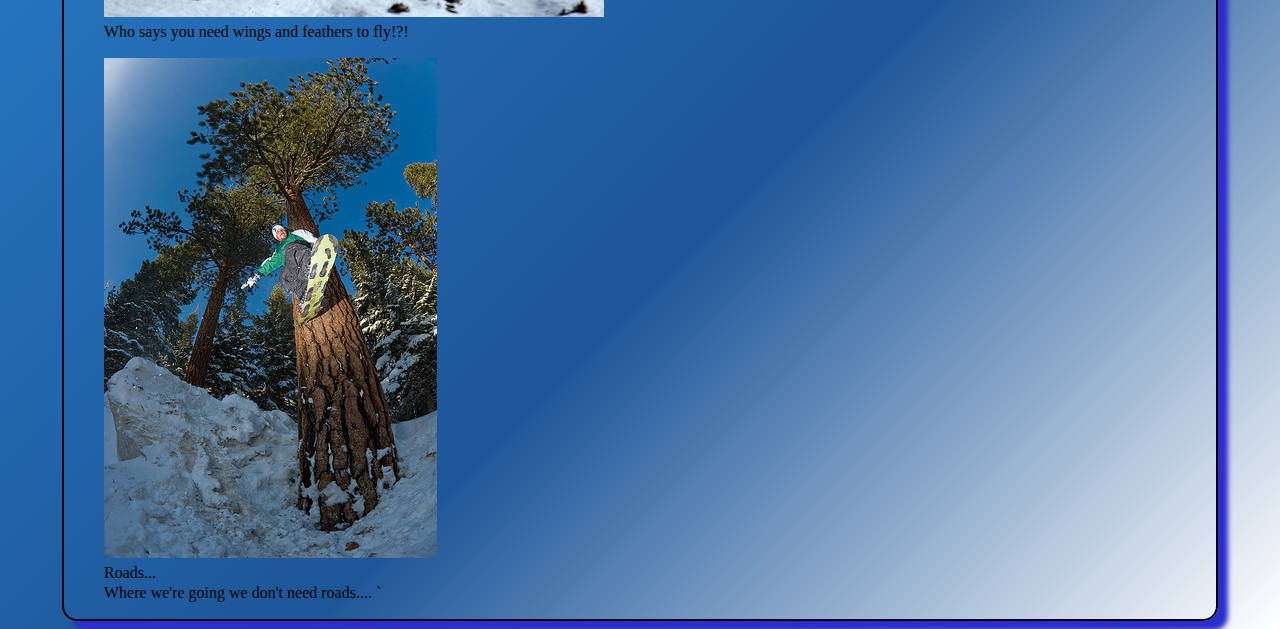
==== commit fdff21fa: "removed the block quote from project 3" ====
--- a/Project 3/index.html
+++ b/Project 3/index.html
@@ -12,12 +12,7 @@
 			<strong>Snowboarding</strong>               <!--Initial "Main" Heading-->
 		</h1>
 	
-		<blockquote cite="http://mashable.com/2014/02/13/snowboarder-quotes-olympics/">
-			<strong>
-				<q>THERE'S NO BLUEPRINT TO SNOWBOARDING, YOU KNOW?<br>
-				YOU CAN REALLY JUST MAKE YOUR OWN MARK.</q><br>
-				-SAGE KOTSENBURG</strong>
-		</blockquote> 
+	
 	
 		<h2>
 			<strong>Snowboarding – from the Wikipedia website.</strong>        <!--heading 2-->
@@ -257,97 +252,3 @@
 
 
 
-
-
-o	Add the following HTML5 layout elements: 
-	•	<header>
-	•	<nav>
-	•	<section> or <article>
-	•	<aside>
-	•	<footer>
-	•	Tables 
-
-
-
-o	Add a table using the following table elements: 
-	•	<table>
-	•	<tr>
-	•	<td>
-
-
-•	Incorporate web accessibility techniques by adding the following attribute to each table heading: 
-	o	scope
-
-
-•	Style your table using the following CSS properties: 
-	o	width
-	o	padding
-	o	text-transform or letter-spacing
-	o	font-size
-	o	border
-	o	text-align
-	o	background-color
-	o	border-spacing or border-collapse
-	o	:hover
-
-
-
-•	Forms 
-o	Add a form using the following form controls: 
-	•	Text inputs
-	•	Labels
-	•	Textarea
-	•	Radio buttons or Checkboxes
-	•	Drop down list
-	•	Submit button, Image button, or Button
-
-
-
-
-o	Add the following HTML5 form controls: 
-	•	Required
-	•	Placeholder
-	•	Email, URL, or Search input
-
-
-
-
-
-o	Incorporate web accessibility techniques by adding the following element for each form control: 
-	•	label
-
-
-
-
-o	Style your form using the following CSS properties: 
-	•	padding
-	•	margin
-	•	font-size
-	•	color
-	•	border
-	•	text-align
-	•	background-color or background-image
-	•	:hover
-	•	:focus
-
-
-
-
-o	Float each form title next to its corresponding form control. The following properties should be utilized: 
-	•	width
-	•	float
-
-
-
-o	Use the following pseudo classes to style form controls: 
-	•	:hover
-	•	:focus
-	•	Comments 
-
-
-
-o	Add comments to both your HTML and CSS to help with organization. For example, HTML comments where divs close ("end content") and CSS comments to split the stylesheet into different sections ("main styles", "navigation", "layout", etc.).
-	•	Validation 
-
-
-o	Make sure both your HTML and CSS are valid using the W3C Validation Services.
